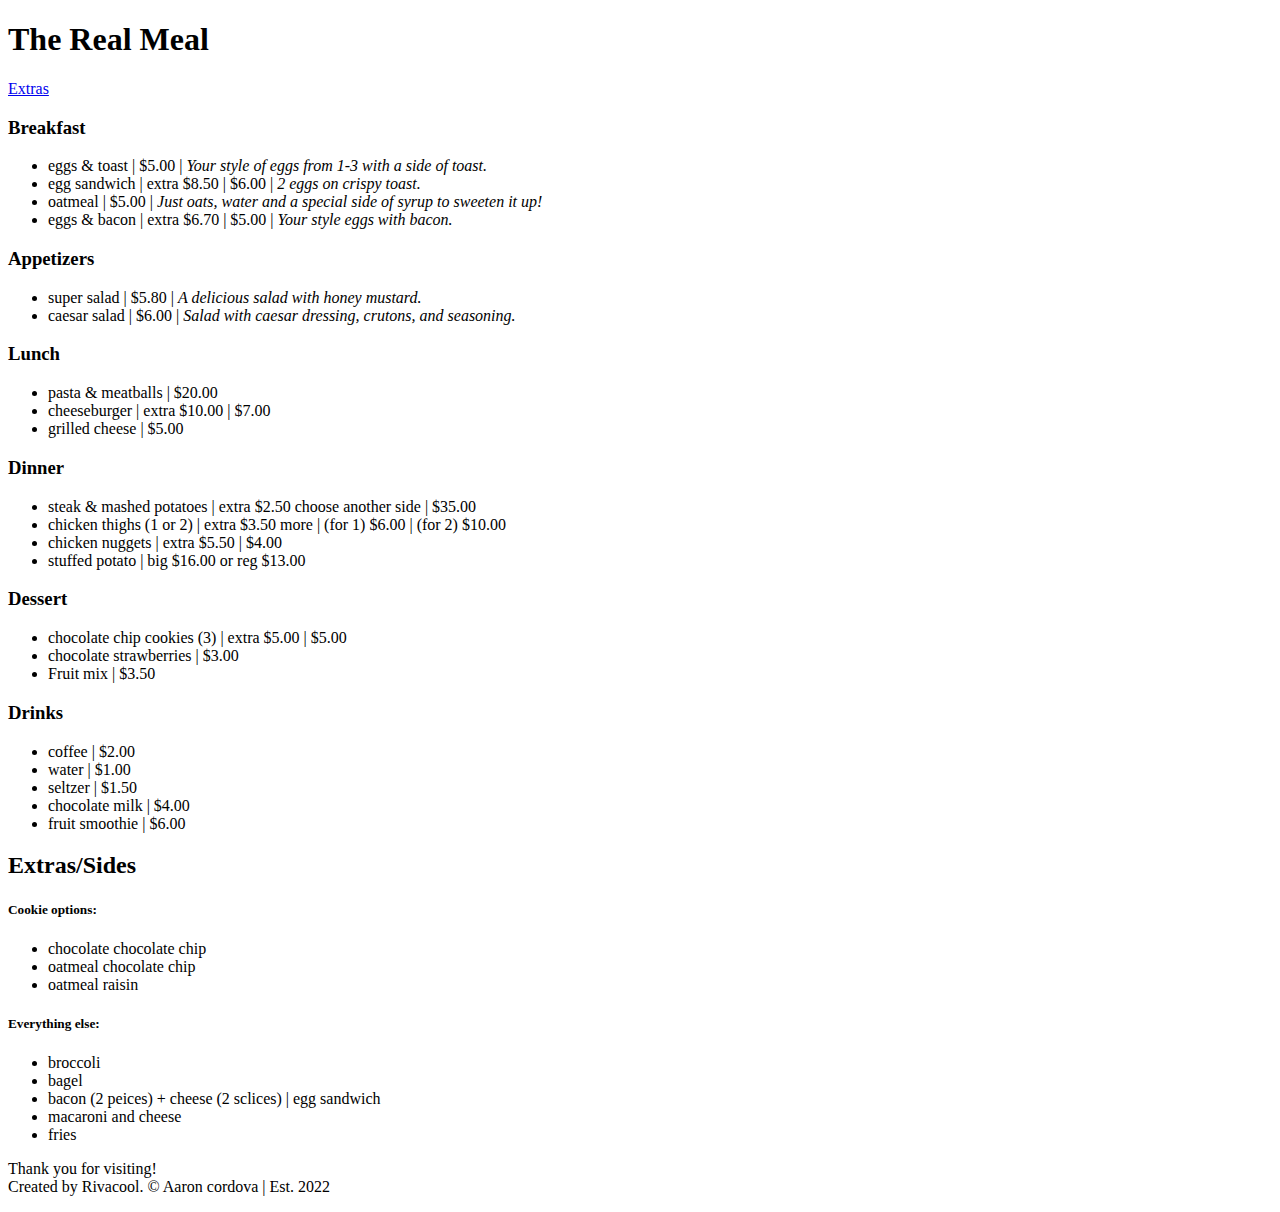
==== main-page/index.html @ 9565d7b1 "Created index.html" ====
<!DOCTYPE html>
<html lang="en">
  <head>
    <meta charset="UTF-8" />
    <meta name="viewport" content="width=device-width, initial-scale=1.0" />
    <meta http-equiv="X-UA-Compatible" content="ie=edge" />
    <title>The Real Meal menu</title>
    <link rel="icon" href="cafephoto.jpg" />
    <link rel="stylesheet" href="styles.css" />
  </head>
  <body>
    <header>
      <h1 class="align-center">The Real Meal</h1>
      <div>
        <a href="#extras" class="padding-align">Extras</a>
        <a href=""></a>
      </div>
    </header>
    <main>
      <h3>Breakfast</h3>
      <ul class="menu-list">
        <li>
          eggs & toast | $5.00 |
          <em class="fancy-font"
            >Your style of eggs from 1-3 with a side of toast.</em
          >
        </li>
        <li>
          egg sandwich | extra $8.50 | $6.00 |
          <em class="fancy-font">2 eggs on crispy toast.</em>
        </li>
        <li>
          oatmeal | $5.00 |
          <em class="fancy-font"
            >Just oats, water and a special side of syrup to sweeten it up!</em
          >
        </li>
        <li>
          eggs & bacon | extra $6.70 | $5.00 |
          <em class="fancy-font">Your style eggs with bacon.</em>
        </li>
      </ul>
      <h3>Appetizers</h3>
      <ul class="menu-list">
        <li>
          super salad | $5.80 |
          <em class="fancy-font">A delicious salad with honey mustard.</em>
        </li>
        <li>
          caesar salad | $6.00 |
          <em class="fancy-font"
            >Salad with caesar dressing, crutons, and seasoning.
          </em>
        </li>
      </ul>
      <h3>Lunch</h3>
      <ul class="menu-list">
        <li>pasta & meatballs | $20.00</li>
        <li>cheeseburger | extra $10.00 | $7.00</li>
        <li>grilled cheese | $5.00</li>
      </ul>
      <h3>Dinner</h3>
      <ul class="menu-list">
        <li>
          steak & mashed potatoes | extra $2.50 choose another side | $35.00
        </li>
        <li>
          chicken thighs (1 or 2) | extra $3.50 more | (for 1) $6.00 | (for 2)
          $10.00
        </li>
        <li>chicken nuggets | extra $5.50 | $4.00</li>
        <li>stuffed potato | big $16.00 or reg $13.00</li>
      </ul>
    </main>
    <h3>Dessert</h3>
    <ul class="menu-list">
      <li>chocolate chip cookies (3) | extra $5.00 | $5.00</li>
      <li>chocolate strawberries | $3.00</li>
      <li>Fruit mix | $3.50</li>
    </ul>
    <h3>Drinks</h3>
    <ul class="menu-list">
      <li>coffee | $2.00</li>
      <li>water | $1.00</li>
      <li>seltzer | $1.50</li>
      <li>chocolate milk | $4.00</li>
      <li>fruit smoothie | $6.00</li>
    </ul>
    <h2 class="align-center" id="extras">Extras/Sides</h2>
    <h5>Cookie options:</h5>
    <ul class="menu-list">
      <li>chocolate chocolate chip</li>
      <li>oatmeal chocolate chip</li>
      <li>oatmeal raisin</li>
    </ul>
    <h5>Everything else:</h5>
    <ul class="menu-list">
      <li>broccoli</li>
      <li>bagel</li>
      <li>bacon (2 peices) + cheese (2 sclices) | egg sandwich</li>
      <li>macaroni and cheese</li>
      <li>fries</li>
    </ul>
    <footer>
      <p>
        Thank you for visiting!<br />
        Created by Rivacool. &copy; Aaron cordova | Est. 2022
      </p>
    </footer>
  </body>
</html>
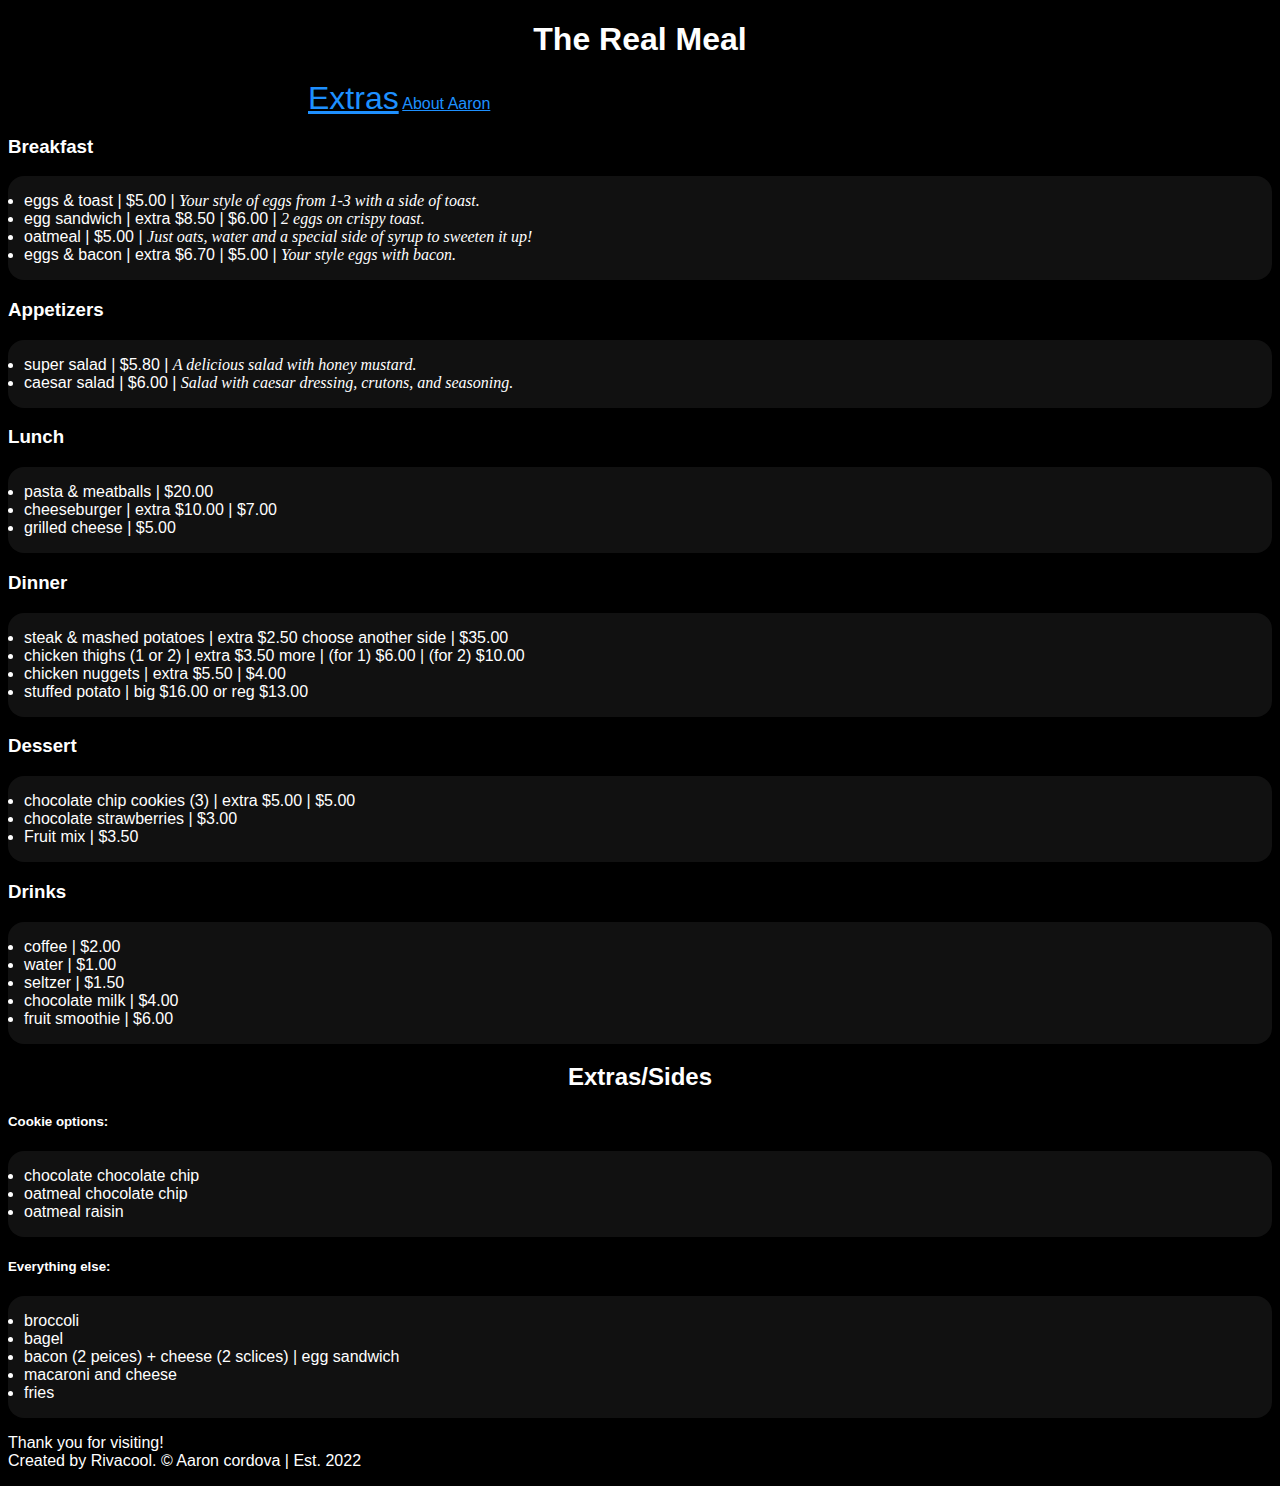
==== commit b32f7051: "Made a link that goes to the about me page" ====
--- a/main-page/index.html
+++ b/main-page/index.html
@@ -13,7 +13,11 @@
       <h1 class="align-center">The Real Meal</h1>
       <div>
         <a href="#extras" class="padding-align">Extras</a>
-        <a href=""></a>
+        <a
+          target="_blank"
+          href="/Users/QuestTheWordsmith/Documents/GitHub/The-Real-Meal-menu/about-me-page/about-me.html"
+          >About Aaron</a
+        >
       </div>
     </header>
     <main>
--- a/main-page/styles.css
+++ b/main-page/styles.css
@@ -0,0 +1,55 @@
+* {
+  box-sizing: border-box;
+  scroll-behavior: smooth;
+}
+
+.align-center {
+  text-align: center;
+}
+
+.align-left {
+  text-align: left;
+}
+
+.align-right {
+  text-align: right;
+}
+
+body {
+  color: white;
+  background-color: black;
+  font-family: sans-serif;
+}
+
+.menu-list {
+  background: #111;
+  padding: 1em;
+  border-radius: 1em;
+}
+
+.white-border {
+  border: 1px solid white;
+}
+
+.green {
+  color: green;
+  text-align: center;
+}
+
+.fancy-font {
+  font-family: fantasy;
+}
+
+a {
+  color: dodgerblue;
+  transition: 1s;
+}
+
+a:hover {
+  color: blue;
+}
+
+.padding-align {
+  padding-left: 300px;
+  font-size: xx-large;
+}
